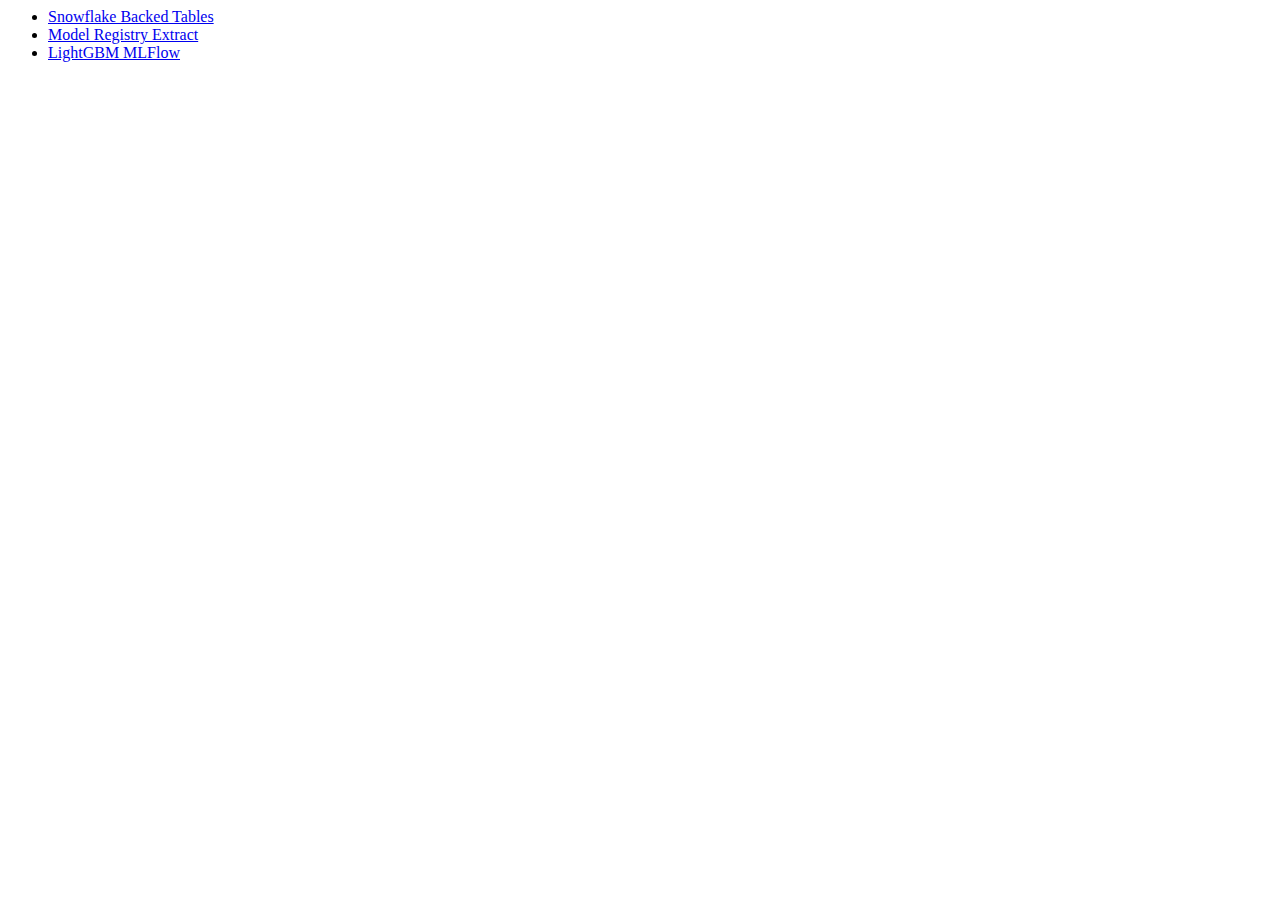
==== index.html @ c95d636c "Update index.html" ====
<html>
  <head>
    <title>Notebook Links</title>
  </head>
  <body>
  <ul>
    <li><a href="https://mndrake.github.io/db-notebooks/Snowflake%20backed%20Tables.html">Snowflake Backed Tables</a></li>
    <li><a href="https://mndrake.github.io/db-notebooks/Model%20Registry%20Extract.html">Model Registry Extract</a></li>
    <li><a href="https://mndrake.github.io/db-notebooks/LightGBM%20Example.html">LightGBM MLFlow</a></li>
  </ul>
    </body
</html>
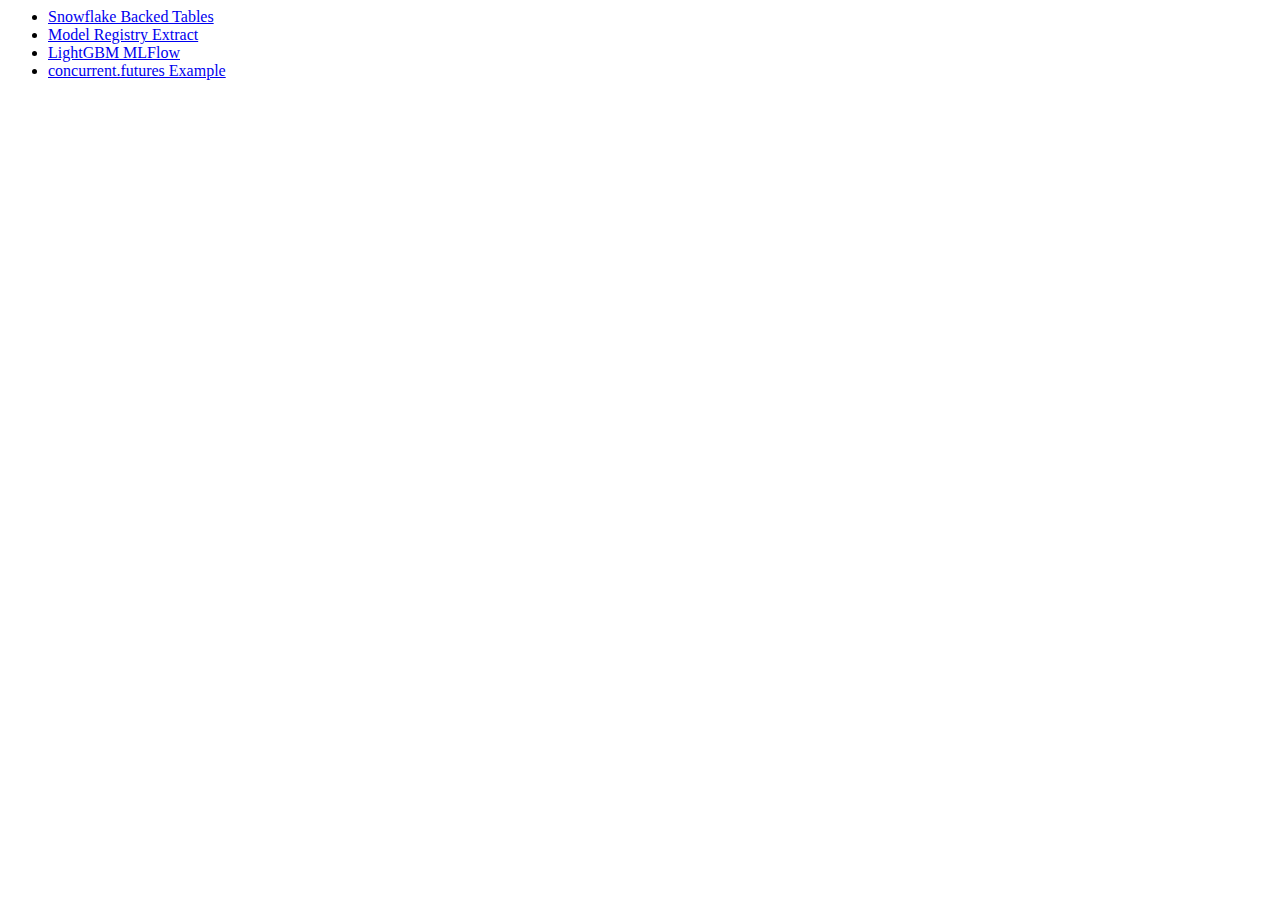
==== commit a2a4eb5d: "Update index.html" ====
--- a/index.html
+++ b/index.html
@@ -7,6 +7,7 @@
     <li><a href="https://mndrake.github.io/db-notebooks/Snowflake%20backed%20Tables.html">Snowflake Backed Tables</a></li>
     <li><a href="https://mndrake.github.io/db-notebooks/Model%20Registry%20Extract.html">Model Registry Extract</a></li>
     <li><a href="https://mndrake.github.io/db-notebooks/LightGBM%20Example.html">LightGBM MLFlow</a></li>
+    <li><a href="https://mndrake.github.io/db-notebooks/concurrent_example.html">concurrent.futures Example</a></li>
   </ul>
     </body
 </html>
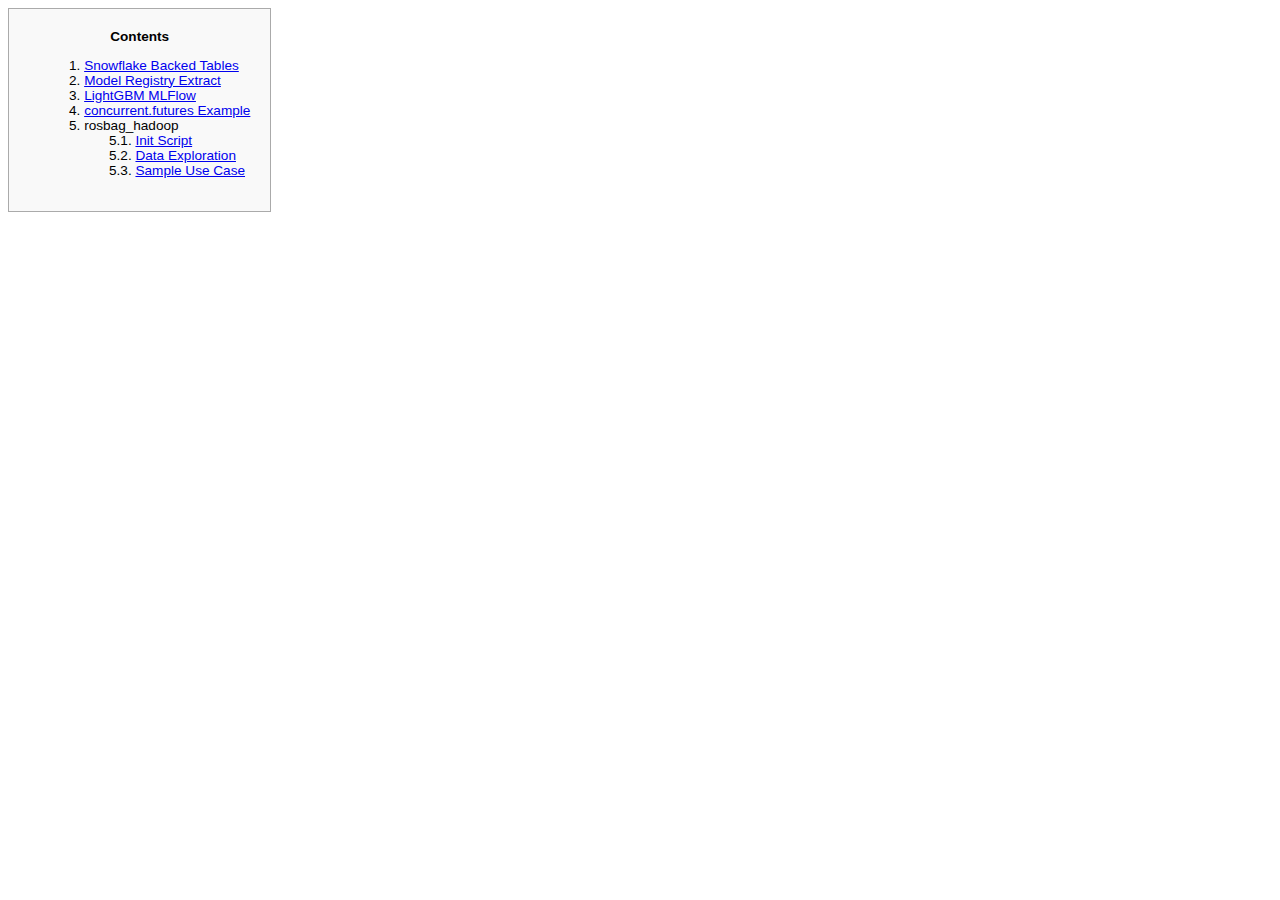
==== commit 1bdb1d89: "added ros examples" ====
--- a/index.html
+++ b/index.html
@@ -1,13 +1,31 @@
 <html>
-  <head>
-    <title>Notebook Links</title>
-  </head>
-  <body>
-  <ul>
-    <li><a href="https://mndrake.github.io/db-notebooks/Snowflake%20backed%20Tables.html">Snowflake Backed Tables</a></li>
-    <li><a href="https://mndrake.github.io/db-notebooks/Model%20Registry%20Extract.html">Model Registry Extract</a></li>
-    <li><a href="https://mndrake.github.io/db-notebooks/LightGBM%20Example.html">LightGBM MLFlow</a></li>
-    <li><a href="https://mndrake.github.io/db-notebooks/concurrent_example.html">concurrent.futures Example</a></li>
-  </ul>
-    </body
-</html>
+
+<head>
+  <title>Notebook Links</title>
+  <link rel="stylesheet" href="style.css">
+</head>
+
+<body>
+  <div id="toc_container">
+    <p class="toc_title">Contents</p>
+    <ol class="toc_list">
+      <li><a href="Snowflake%20backed%20Tables.html">Snowflake Backed Tables</a></li>
+      <li><a href="Model%20Registry%20Extract.html">Model Registry Extract</a>
+      </li>
+      <li><a href="LightGBM%20Example.html">LightGBM MLFlow</a></li>
+      <li><a href="concurrent_example.html">concurrent.futures Example</a></li>
+      <li>
+        rosbag_hadoop
+        <ol>
+          <li><a href="rosbag/init_script.html">Init Script</a></li>
+          <li><a href="rosbag/data_exploration.html">Data Exploration</a></li>
+          <li><a href="rosbag/sample_use_case.html">Sample Use Case</a></li>
+        </ol>
+
+      </li>
+
+    </ol>
+  </div>
+</body>
+
+</html>--- a/style.css
+++ b/style.css
@@ -0,0 +1,30 @@
+body {
+    font-family: Arial, Helvetica, sans-serif;
+}
+#toc_container {
+background: #f9f9f9 none repeat scroll 0 0;
+border: 1px solid #aaa;
+display: table;
+font-size: 85%;
+margin-bottom: 1em;
+padding: 20px;
+width: auto;
+}
+.toc_title {
+font-weight: 700;
+font-family: Arial, Helvetica, sans-serif;
+text-align: center;
+}
+#toc_container li, #toc_container ul, #toc_container ul li{
+list-style: outside none none !important;
+}
+ol {
+    counter-reset: item;
+    list-style-type: none;
+    list-style-position: inside;
+  }
+  
+  ol li::before {
+    counter-increment: item;
+    content: counters(item, ".") ". ";
+  }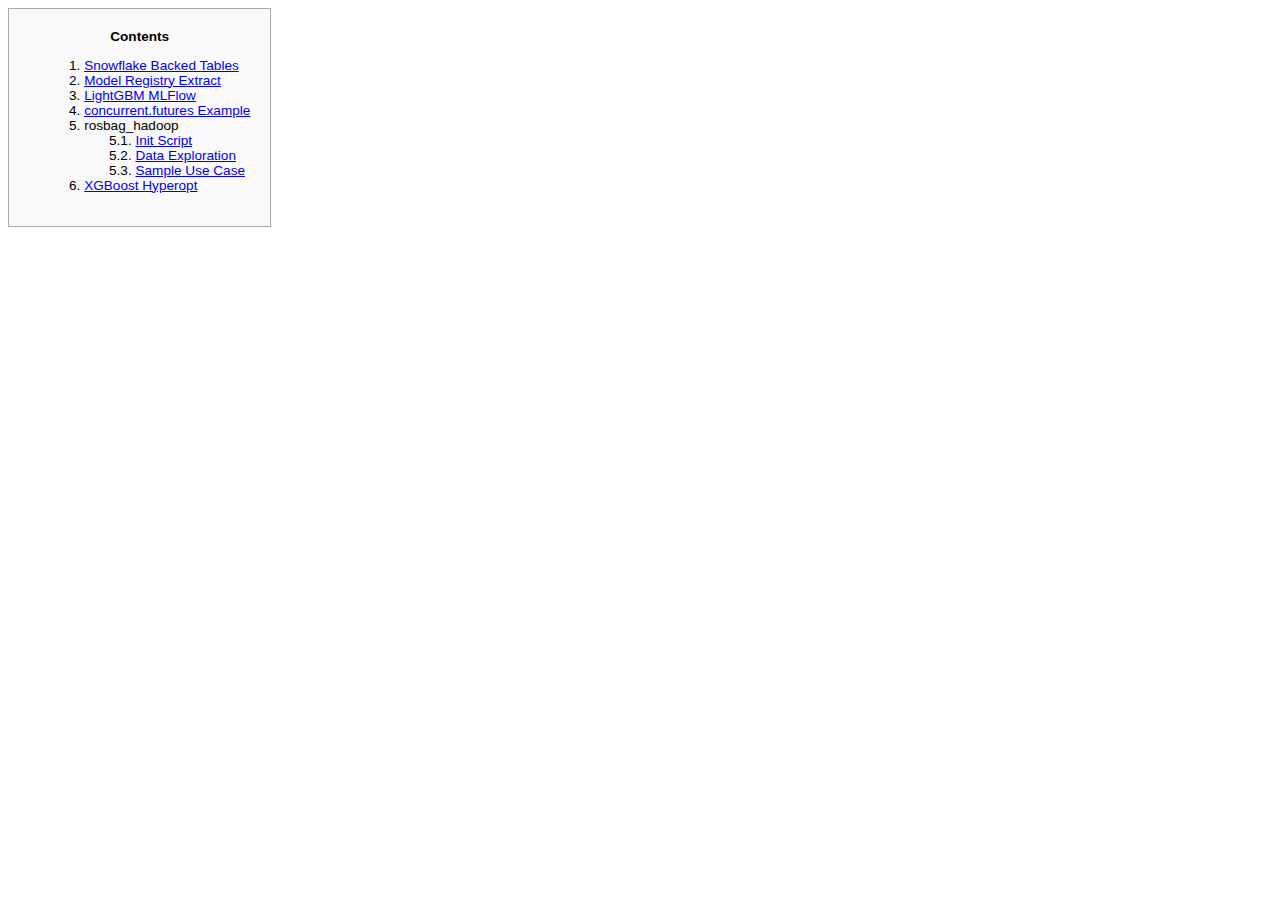
==== commit 7b179229: "Update index.html" ====
--- a/index.html
+++ b/index.html
@@ -12,7 +12,7 @@
       <li><a href="Snowflake%20backed%20Tables.html">Snowflake Backed Tables</a></li>
       <li><a href="Model%20Registry%20Extract.html">Model Registry Extract</a>
       </li>
-      <li><a href="LightGBM%20Example.html">LightGBM MLFlow</a></li>
+      <li><a href="mlflow_lightgbm_example.html">LightGBM MLFlow</a></li>
       <li><a href="concurrent_example.html">concurrent.futures Example</a></li>
       <li>
         rosbag_hadoop
@@ -21,11 +21,11 @@
           <li><a href="rosbag/data_exploration.html">Data Exploration</a></li>
           <li><a href="rosbag/sample_use_case.html">Sample Use Case</a></li>
         </ol>
-
       </li>
+      <li><a href="xgboost_hyperopt.html">XGBoost Hyperopt</li>
 
     </ol>
   </div>
 </body>
 
-</html>+</html>
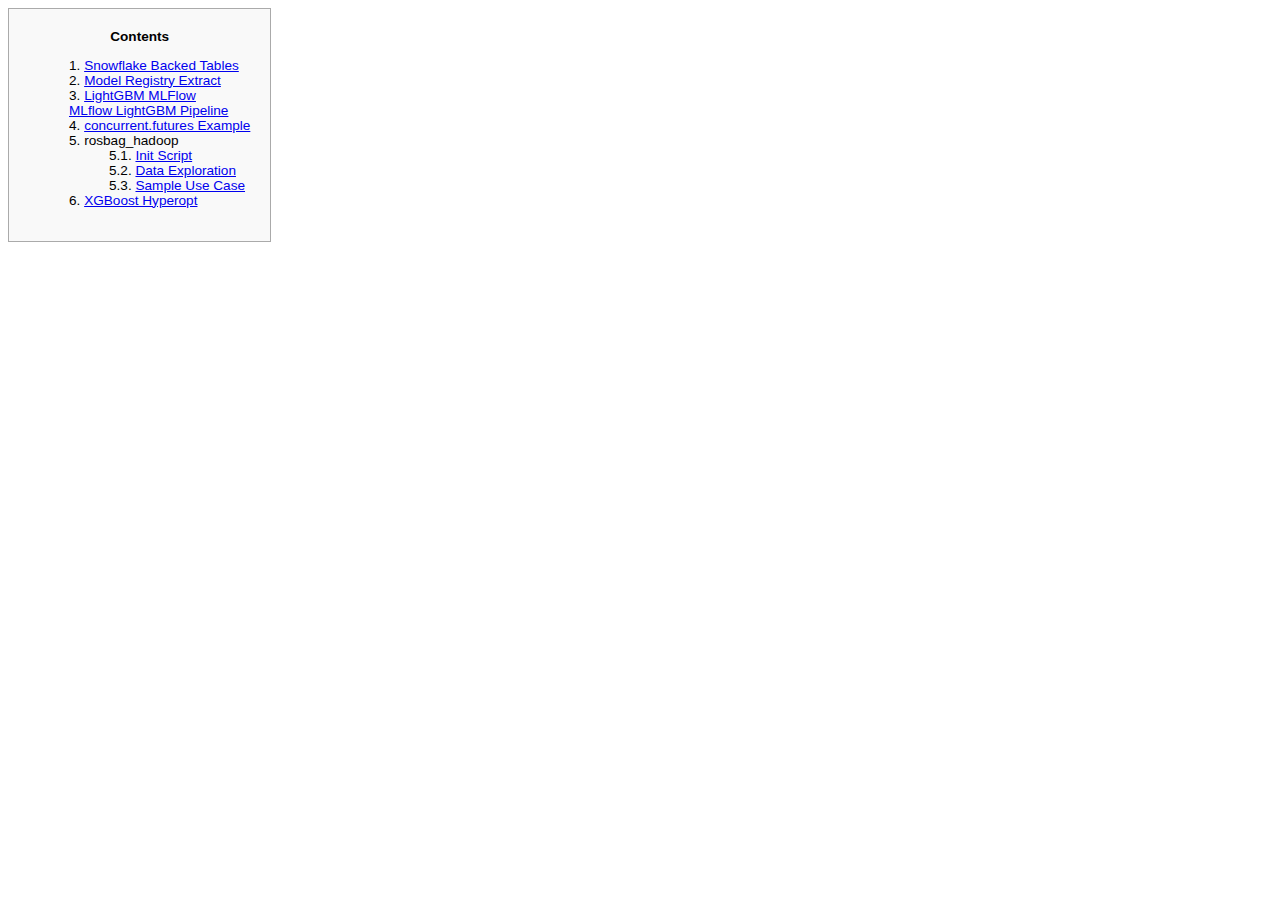
==== commit 952c5d3e: "Update index.html" ====
--- a/index.html
+++ b/index.html
@@ -13,6 +13,7 @@
       <li><a href="Model%20Registry%20Extract.html">Model Registry Extract</a>
       </li>
       <li><a href="mlflow_lightgbm_example.html">LightGBM MLFlow</a></li>
+      <l1><a href="mlflow-lightgbm-pipeline.html">MLflow LightGBM Pipeline</a></li>
       <li><a href="concurrent_example.html">concurrent.futures Example</a></li>
       <li>
         rosbag_hadoop
@@ -22,7 +23,7 @@
           <li><a href="rosbag/sample_use_case.html">Sample Use Case</a></li>
         </ol>
       </li>
-      <li><a href="xgboost_hyperopt.html">XGBoost Hyperopt</li>
+      <li><a href="xgboost_hyperopt.html">XGBoost Hyperopt</a></li>
 
     </ol>
   </div>
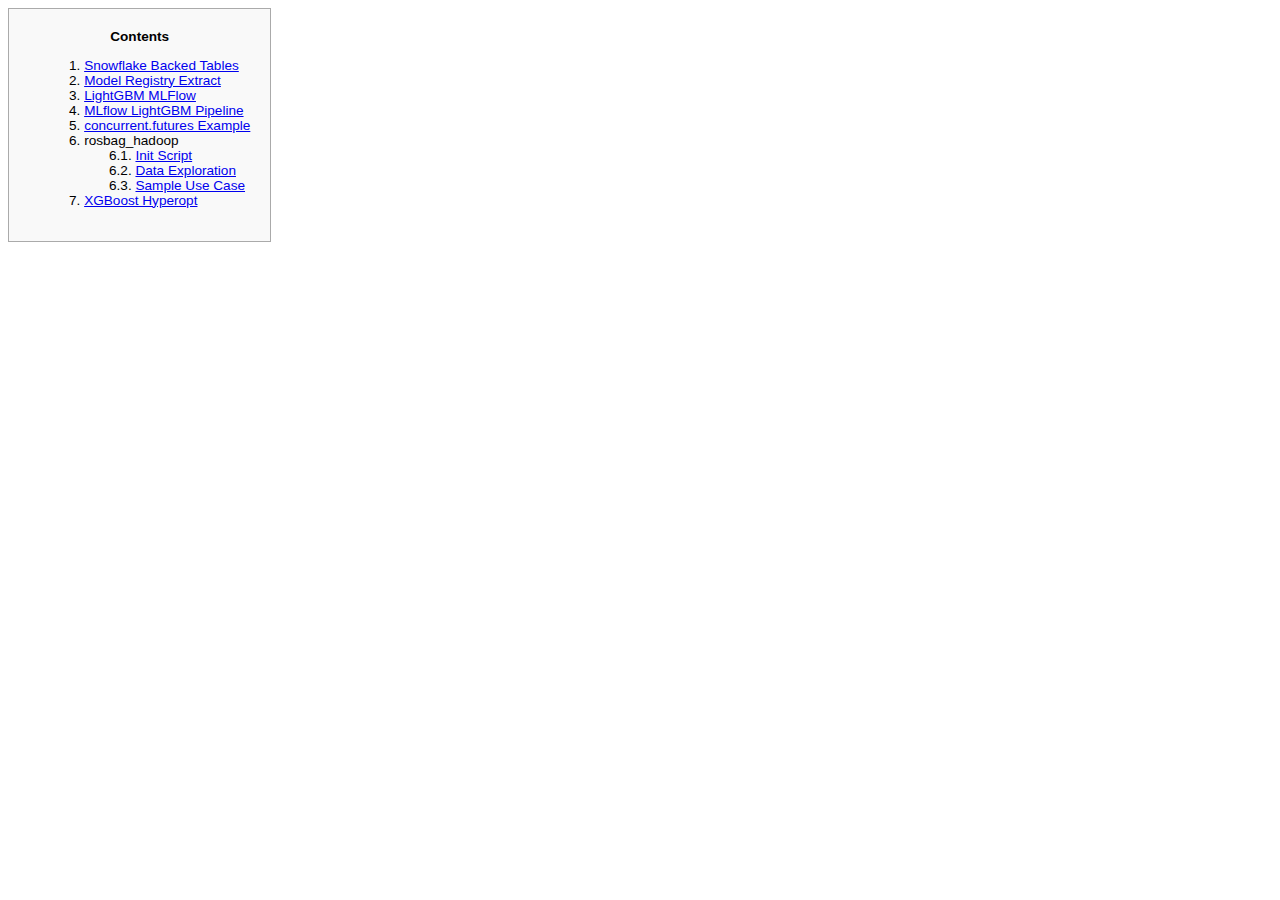
==== commit 8747eb7d: "Update index.html" ====
--- a/index.html
+++ b/index.html
@@ -10,10 +10,9 @@
     <p class="toc_title">Contents</p>
     <ol class="toc_list">
       <li><a href="Snowflake%20backed%20Tables.html">Snowflake Backed Tables</a></li>
-      <li><a href="Model%20Registry%20Extract.html">Model Registry Extract</a>
-      </li>
+      <li><a href="Model%20Registry%20Extract.html">Model Registry Extract</a></li>
       <li><a href="mlflow_lightgbm_example.html">LightGBM MLFlow</a></li>
-      <l1><a href="mlflow-lightgbm-pipeline.html">MLflow LightGBM Pipeline</a></li>
+      <li><a href="mlflow-lightgbm-pipeline.html">MLflow LightGBM Pipeline</a></li>
       <li><a href="concurrent_example.html">concurrent.futures Example</a></li>
       <li>
         rosbag_hadoop
